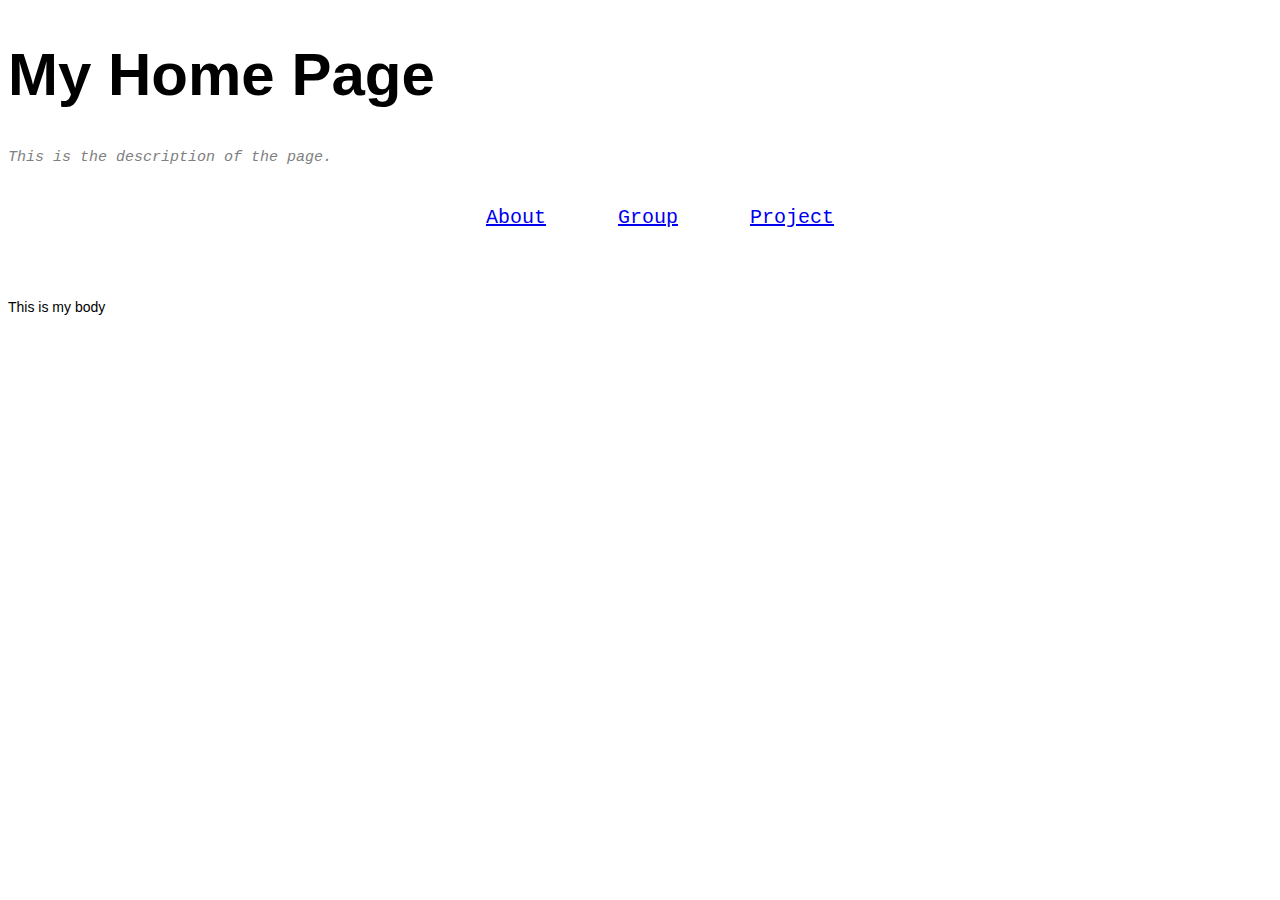
==== myWebsite/index.html @ 3fe160d8 "feat: three pages are done, and are all linked so the user can move between them." ====
<!DOCTYPE html>
<html>
    <head>
        <!-- Tab Name -->
        <title>Home</title>
        <link rel="stylesheet" href="./css/style.css">
    </head>

    <body>
        <!-- Provides Header Details -->
        <div id="head"> 
            <h1>My Home Page</h1>
        </div>

        <div id="description">
            <p>This is the description of the page.</p>
        </div>

        <ul id="menu">
            <div class="menu_button"><a href="/myWebsite/about.html">About</a></div>
            <div class="menu_button"><a href="/myWebsite/group.html">Group</a></div>
            <div class="menu_button"><a href="/myWebsite/project.html">Project</a></div>
        </ul>

        <div id="body">
            <p> This is my body </p>
        </div>
    </body>
</html>
---- myWebsite/css/style.css ----
#head{
    font-family: Arial;
    font-size: 30px;
    font-weight: 200;
    color: #000000;
    margin-top: 20px;
    width: 100%;
}

#description{
    font-family: 'Courier New', Courier, monospace;
    font-size: 15px;
    font-style: italic;
    color: grey;
    width: 100%;
}

#menu{
    font-family: 'Courier New', Courier, monospace;
    font-size: 20px;
    text-align: center;
}

.menu_button{
    display: inline-block;
    padding: 20px;
    margin-left: 10px;
    margin-right: 10px;
}

#body{
    font-family:Arial;
    font-size: 14px;
    color: black;
    margin-top: 50px;
}
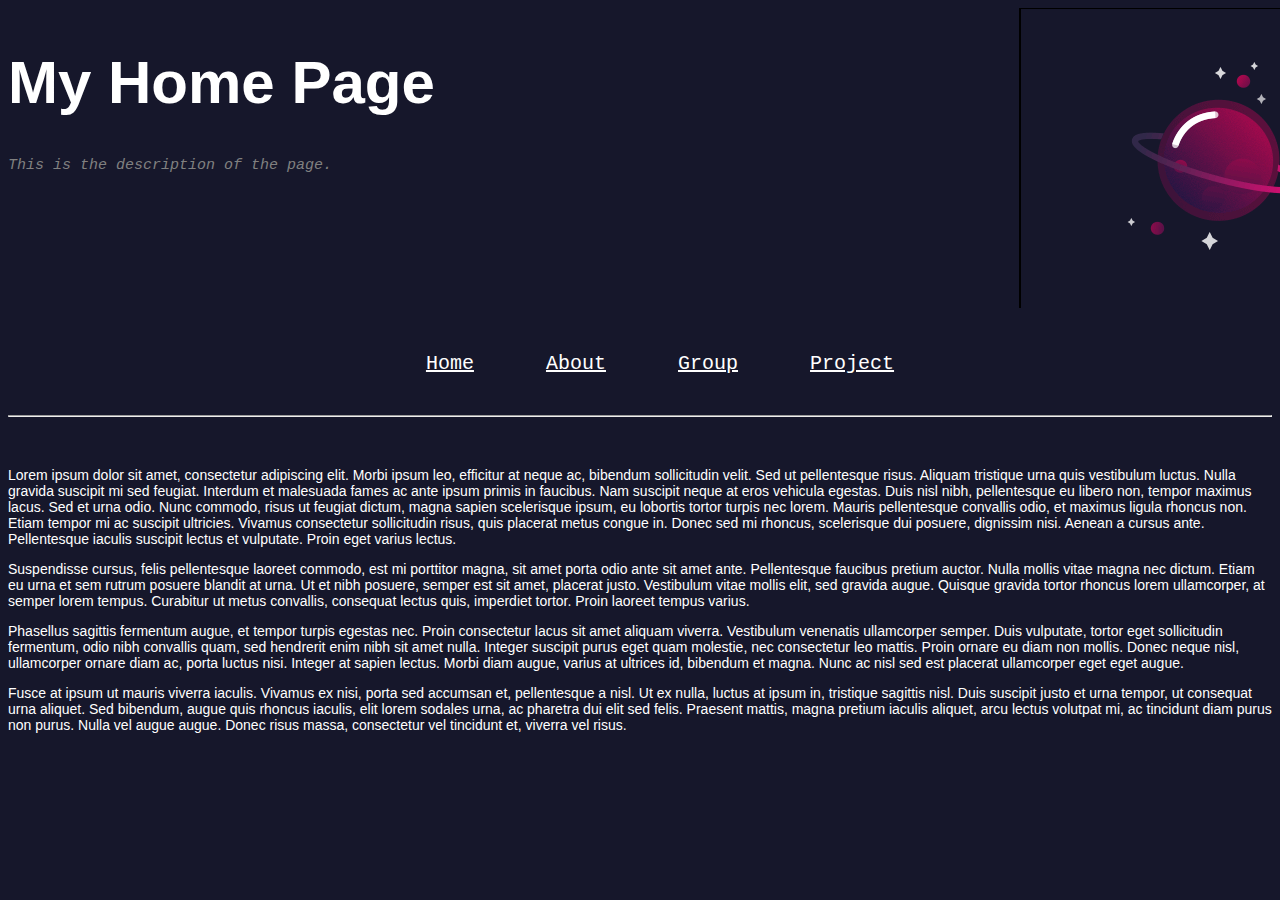
==== commit 6da23605: "feat: added color to the page, and a gif" ====
--- a/myWebsite/index.html
+++ b/myWebsite/index.html
@@ -6,24 +6,42 @@
         <link rel="stylesheet" href="./css/style.css">
     </head>
 
-    <body>
+    <body style="background-color: #16172B;">
         <!-- Provides Header Details -->
-        <div id="head"> 
-            <h1>My Home Page</h1>
-        </div>
+        <div id="header_block">
 
-        <div id="description">
-            <p>This is the description of the page.</p>
+            <div class="header_text">
+
+                <div id="head"> 
+                    <h1>My Home Page</h1>
+                </div>
+
+                <div id="description">
+                    <p>This is the description of the page.</p>
+                </div>
+
+            </div>
+
+            <div class="header_gif">
+                <img src="../myWebsite/img/planet_logo.gif" alt="symbol">
+            </div>
+
         </div>
 
         <ul id="menu">
+            <div class="menu_button"><a href="/myWebsite/index.html">Home</a></div>
             <div class="menu_button"><a href="/myWebsite/about.html">About</a></div>
             <div class="menu_button"><a href="/myWebsite/group.html">Group</a></div>
             <div class="menu_button"><a href="/myWebsite/project.html">Project</a></div>
         </ul>
 
+        <hr />
+
         <div id="body">
-            <p> This is my body </p>
+            <p/> Lorem ipsum dolor sit amet, consectetur adipiscing elit. Morbi ipsum leo, efficitur at neque ac, bibendum sollicitudin velit. Sed ut pellentesque risus. Aliquam tristique urna quis vestibulum luctus. Nulla gravida suscipit mi sed feugiat. Interdum et malesuada fames ac ante ipsum primis in faucibus. Nam suscipit neque at eros vehicula egestas. Duis nisl nibh, pellentesque eu libero non, tempor maximus lacus. Sed et urna odio. Nunc commodo, risus ut feugiat dictum, magna sapien scelerisque ipsum, eu lobortis tortor turpis nec lorem. Mauris pellentesque convallis odio, et maximus ligula rhoncus non. Etiam tempor mi ac suscipit ultricies. Vivamus consectetur sollicitudin risus, quis placerat metus congue in. Donec sed mi rhoncus, scelerisque dui posuere, dignissim nisi. Aenean a cursus ante. Pellentesque iaculis suscipit lectus et vulputate. Proin eget varius lectus.
+            <p/> Suspendisse cursus, felis pellentesque laoreet commodo, est mi porttitor magna, sit amet porta odio ante sit amet ante. Pellentesque faucibus pretium auctor. Nulla mollis vitae magna nec dictum. Etiam eu urna et sem rutrum posuere blandit at urna. Ut et nibh posuere, semper est sit amet, placerat justo. Vestibulum vitae mollis elit, sed gravida augue. Quisque gravida tortor rhoncus lorem ullamcorper, at semper lorem tempus. Curabitur ut metus convallis, consequat lectus quis, imperdiet tortor. Proin laoreet tempus varius.
+            <p/> Phasellus sagittis fermentum augue, et tempor turpis egestas nec. Proin consectetur lacus sit amet aliquam viverra. Vestibulum venenatis ullamcorper semper. Duis vulputate, tortor eget sollicitudin fermentum, odio nibh convallis quam, sed hendrerit enim nibh sit amet nulla. Integer suscipit purus eget quam molestie, nec consectetur leo mattis. Proin ornare eu diam non mollis. Donec neque nisl, ullamcorper ornare diam ac, porta luctus nisi. Integer at sapien lectus. Morbi diam augue, varius at ultrices id, bibendum et magna. Nunc ac nisl sed est placerat ullamcorper eget eget augue.
+            <p/> Fusce at ipsum ut mauris viverra iaculis. Vivamus ex nisi, porta sed accumsan et, pellentesque a nisl. Ut ex nulla, luctus at ipsum in, tristique sagittis nisl. Duis suscipit justo et urna tempor, ut consequat urna aliquet. Sed bibendum, augue quis rhoncus iaculis, elit lorem sodales urna, ac pharetra dui elit sed felis. Praesent mattis, magna pretium iaculis aliquet, arcu lectus volutpat mi, ac tincidunt diam purus non purus. Nulla vel augue augue. Donec risus massa, consectetur vel tincidunt et, viverra vel risus.
         </div>
     </body>
-</html>+</html>
--- a/myWebsite/css/style.css
+++ b/myWebsite/css/style.css
@@ -1,8 +1,33 @@
+#page_wrapper{
+    background-image: url("../img/default_background.jpg");
+    background-attachment: fixed;
+    background-repeat: no-repeat;
+    background-size: cover;
+    width: 100%;
+    height: auto;
+}
+
+#header_block{
+    width: 100%
+}
+
+.header_text{
+    float: left;
+    width: 80%;
+}
+
+.header_gif{
+    margin-left: auto;
+    margin-right: 0;
+    width: 20%;
+    
+}
+
 #head{
     font-family: Arial;
     font-size: 30px;
     font-weight: 200;
-    color: #000000;
+    color: #ffffff;
     margin-top: 20px;
     width: 100%;
 }
@@ -18,6 +43,7 @@
 #menu{
     font-family: 'Courier New', Courier, monospace;
     font-size: 20px;
+    color: #ffffff;
     text-align: center;
 }
 
@@ -26,11 +52,24 @@
     padding: 20px;
     margin-left: 10px;
     margin-right: 10px;
+    color: #ffffff;
+}
+
+a:link{
+    color: #ffffff;
+}
+
+a:visited{
+    color: #ffffff;
+}
+
+a:hover{
+    color: #ffff32;
 }
 
 #body{
     font-family:Arial;
     font-size: 14px;
-    color: black;
+    color: #ffffff;
     margin-top: 50px;
 }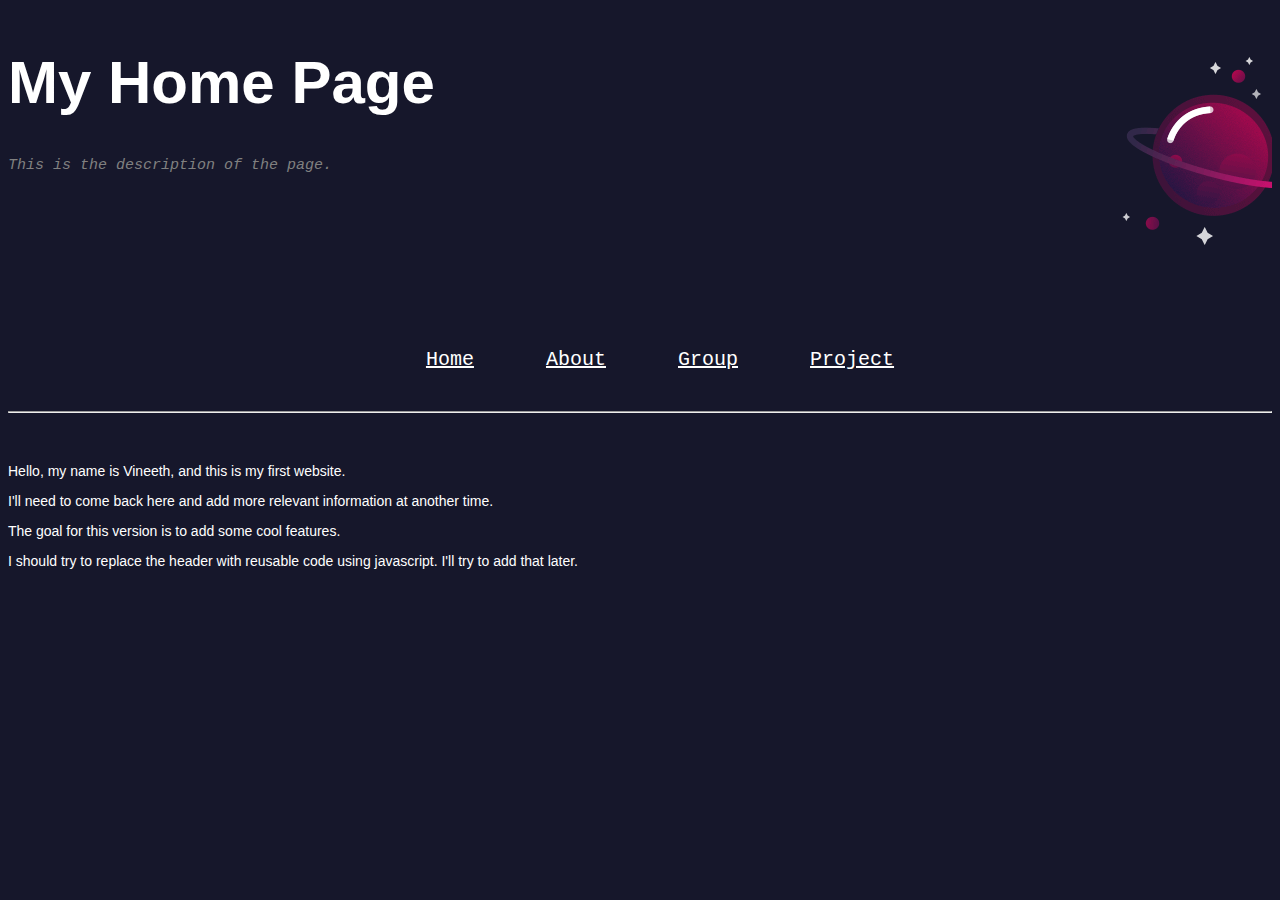
==== commit 6cfffb0c: "feat: first push, trying to publish page" ====
--- a/myWebsite/index.html
+++ b/myWebsite/index.html
@@ -22,8 +22,8 @@
 
             </div>
 
-            <div class="header_gif">
-                <img src="../myWebsite/img/planet_logo.gif" alt="symbol">
+            <div class="wrap">
+                <img src="../myWebsite/img/planet_logo.gif" class="logoGif" alt="symbol">
             </div>
 
         </div>
@@ -38,10 +38,10 @@
         <hr />
 
         <div id="body">
-            <p/> Lorem ipsum dolor sit amet, consectetur adipiscing elit. Morbi ipsum leo, efficitur at neque ac, bibendum sollicitudin velit. Sed ut pellentesque risus. Aliquam tristique urna quis vestibulum luctus. Nulla gravida suscipit mi sed feugiat. Interdum et malesuada fames ac ante ipsum primis in faucibus. Nam suscipit neque at eros vehicula egestas. Duis nisl nibh, pellentesque eu libero non, tempor maximus lacus. Sed et urna odio. Nunc commodo, risus ut feugiat dictum, magna sapien scelerisque ipsum, eu lobortis tortor turpis nec lorem. Mauris pellentesque convallis odio, et maximus ligula rhoncus non. Etiam tempor mi ac suscipit ultricies. Vivamus consectetur sollicitudin risus, quis placerat metus congue in. Donec sed mi rhoncus, scelerisque dui posuere, dignissim nisi. Aenean a cursus ante. Pellentesque iaculis suscipit lectus et vulputate. Proin eget varius lectus.
-            <p/> Suspendisse cursus, felis pellentesque laoreet commodo, est mi porttitor magna, sit amet porta odio ante sit amet ante. Pellentesque faucibus pretium auctor. Nulla mollis vitae magna nec dictum. Etiam eu urna et sem rutrum posuere blandit at urna. Ut et nibh posuere, semper est sit amet, placerat justo. Vestibulum vitae mollis elit, sed gravida augue. Quisque gravida tortor rhoncus lorem ullamcorper, at semper lorem tempus. Curabitur ut metus convallis, consequat lectus quis, imperdiet tortor. Proin laoreet tempus varius.
-            <p/> Phasellus sagittis fermentum augue, et tempor turpis egestas nec. Proin consectetur lacus sit amet aliquam viverra. Vestibulum venenatis ullamcorper semper. Duis vulputate, tortor eget sollicitudin fermentum, odio nibh convallis quam, sed hendrerit enim nibh sit amet nulla. Integer suscipit purus eget quam molestie, nec consectetur leo mattis. Proin ornare eu diam non mollis. Donec neque nisl, ullamcorper ornare diam ac, porta luctus nisi. Integer at sapien lectus. Morbi diam augue, varius at ultrices id, bibendum et magna. Nunc ac nisl sed est placerat ullamcorper eget eget augue.
-            <p/> Fusce at ipsum ut mauris viverra iaculis. Vivamus ex nisi, porta sed accumsan et, pellentesque a nisl. Ut ex nulla, luctus at ipsum in, tristique sagittis nisl. Duis suscipit justo et urna tempor, ut consequat urna aliquet. Sed bibendum, augue quis rhoncus iaculis, elit lorem sodales urna, ac pharetra dui elit sed felis. Praesent mattis, magna pretium iaculis aliquet, arcu lectus volutpat mi, ac tincidunt diam purus non purus. Nulla vel augue augue. Donec risus massa, consectetur vel tincidunt et, viverra vel risus.
+            <p/> Hello, my name is Vineeth, and this is my first website.
+            <p/> I'll need to come back here and add more relevant information at another time.
+            <p/> The goal for this version is to add some cool features.
+            <p/> I should try to replace the header with reusable code using javascript. I'll try to add that later.
         </div>
     </body>
 </html>
--- a/myWebsite/css/style.css
+++ b/myWebsite/css/style.css
@@ -16,11 +16,16 @@
     width: 80%;
 }
 
-.header_gif{
+.wrap{
     margin-left: auto;
     margin-right: 0;
     width: 20%;
-    
+    height: 300px;
+    overflow: hidden;
+}
+
+.logoGif{
+    margin: -5px 0px 0px -5px;
 }
 
 #head{
@@ -72,4 +77,38 @@
     font-size: 14px;
     color: #ffffff;
     margin-top: 50px;
+}
+
+.container {
+    display: flex;
+    justify-content: center;
+    align-items: center;
+
+    width: 80%;
+    height: 20rem;
+    box-shadow: 0 0 1rem 0 rgba(0, 0, 0, .2); 
+    border-radius: 5px;
+    background-color: rgba(255, 255, 255, .15);
+    
+    backdrop-filter: blur(5px);
+  }
+
+#members td{
+    border: 100px transparent;
+    padding: 10px;
+}
+
+#members tr{
+    background-color: #ffffff;
+    /* opacity: 0.5; */
+}
+
+#members tr:after{
+    opacity: 0.5;
+}
+
+.members_pic{
+    width: 500px;
+    height: auto;
+    object-fit: scale-down;
 }